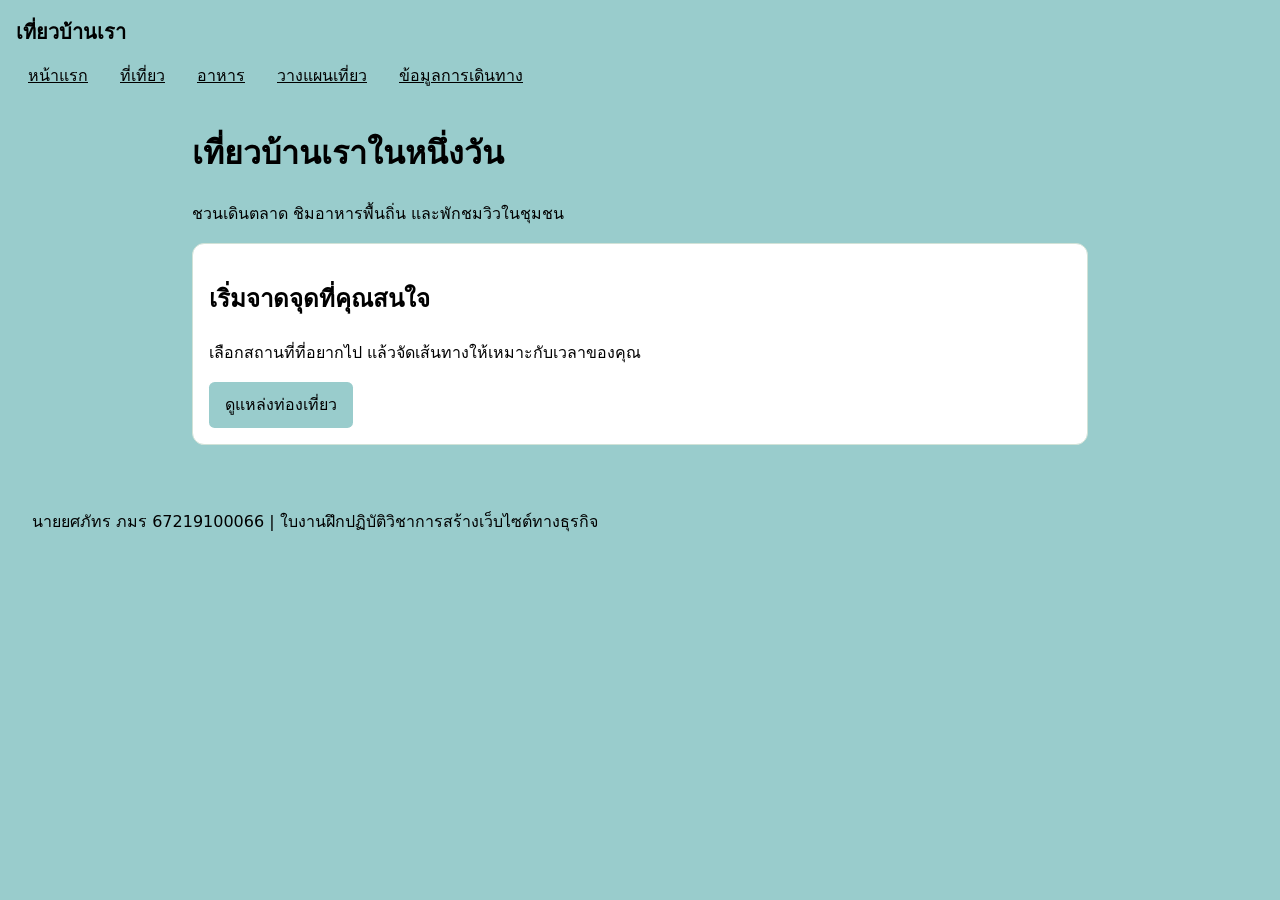
==== index.html @ bbdd2184 "Add files via upload" ====
<!DOCTYPE html>
<html lang="th">
<head>
	<meta charset="UTF-8">
	<meta name="viewport" content="width=device-width, initial-scale=1">
	<title>หน้าแรก | เที่ยวบ้านเรา</title>
	<link rel="stylesheet" href="style.css">
</head>
<body>
	<header>
		<p class="site-name">เที่ยวบ้านเรา</p>
		<nav aria-label="เมนูหลัก">
			<ul>
				<li><a href="index.html">หน้าแรก</a></li>
				<li><a href="places.html">ที่เที่ยว</a></li>
				<li><a href="food.html">อาหาร</a></li>
				<li><a href="plan.html">วางแผนเที่ยว</a></li>
				<li><a href="travel.html">ข้อมูลการเดินทาง</a></li>
			</ul>
		</nav
	</header>
	<main>	
		<h1>เที่ยวบ้านเราในหนึ่งวัน</h1>
		<p>ชวนเดินตลาด ชิมอาหารพื้นถิ่น และพักชมวิวในชุมชน</p>
		<section class="card">
			<h2>เริ่มจาดจุดที่คุณสนใจ</h2>
			<p>เลือกสถานที่ที่อยากไป แล้วจัดเส้นทางให้เหมาะกับเวลาของคุณ</p>
			<a class="button" href="places.html">ดูแหล่งท่องเที่ยว</a>
		</section>
	</main>
	<footer>
		<p>นายยศภัทร ภมร 67219100066 | ใบงานฝึกปฏิบัติวิชาการสร้างเว็บไซต์ทางธุรกิจ</p>
	</footer>
</body>
</html>
---- style.css ----
*{
	box-sizing: border-box;
}

body{
	margin: 0;
	font-family: system-ui, sans-serif;
	line-height: 1.65;
	color: #18332b;
	background: #99cccc;
}

header, footer{
	padding: 1rem;
	color: black;
	background: #99cccc;
}

.site-name{
	margin: 0 0 0.5rem;
	font-size: 1.25rem;
	font-weight: bold;
}

nav ul{
	display: flex;
	flex-wrap: wrap;
	gap: 0.5rem;
	margin: 0;
	padding: 0;
	list-style: none;
}

nav a {
	display: block;
	padding: 0.35rem 0.75rem;
	color: black;
	border-radius: 0.35rem;
}

nav a:hover, nav a[aria-current="page"]{
	background: #e2f1e8;
	color: #174c3c;
}

a:focus-visible{
	outline: 3px solid #c67400;
	outline-offset: 3px;
}

main{
	width: min(80%, 56rem);
	margin: 2rem auto;
}

.card{
	margin: 1rem 0;
	padding: 1rem;
	border: 1px solid #d1e2d7;
	color: black;
	border-radius: 0.75rem;
	background: white;
}

img{
	display: block;
	max-width: 100%;
	height: auto;
	border-radius: 0.5rem;
}

.button{
	display: inline-block;
	padding: 0.6rem 1rem;
	border-radius: 0.35rem;
	background: #99cccc;
	color: black;
	text-decoration: none;
}

.button1{
	display: inline-block;
	padding: 0.6rem 1rem;
	border-radius: 0.35rem;
	background: #ffffff;
	color: black;
	text-decoration: none;
}
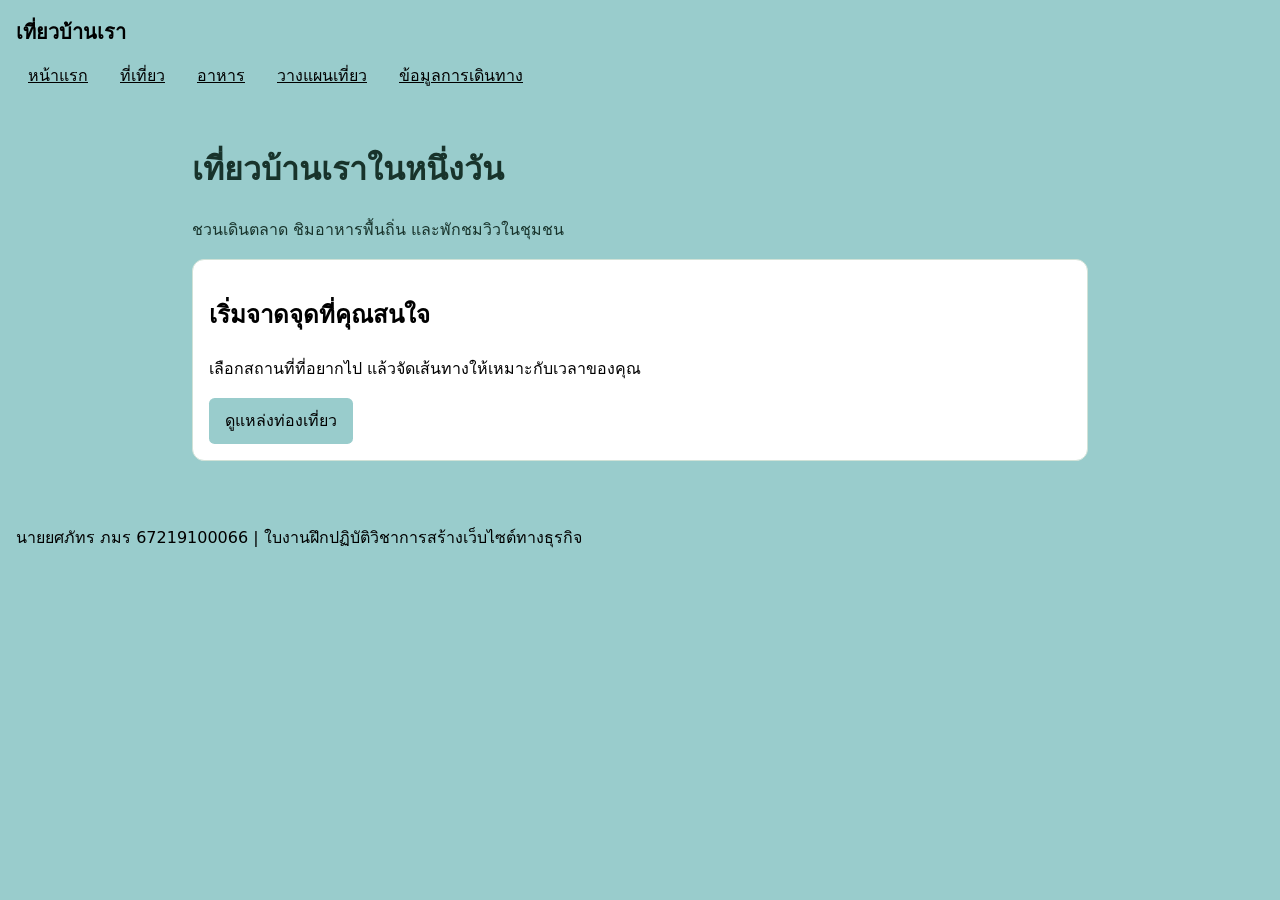
==== commit 5b49fcd0: "Format index.html with proper HTML syntax" ====
--- a/index.html
+++ b/index.html
@@ -17,7 +17,7 @@
 				<li><a href="plan.html">วางแผนเที่ยว</a></li>
 				<li><a href="travel.html">ข้อมูลการเดินทาง</a></li>
 			</ul>
-		</nav
+		</nav>
 	</header>
 	<main>	
 		<h1>เที่ยวบ้านเราในหนึ่งวัน</h1>
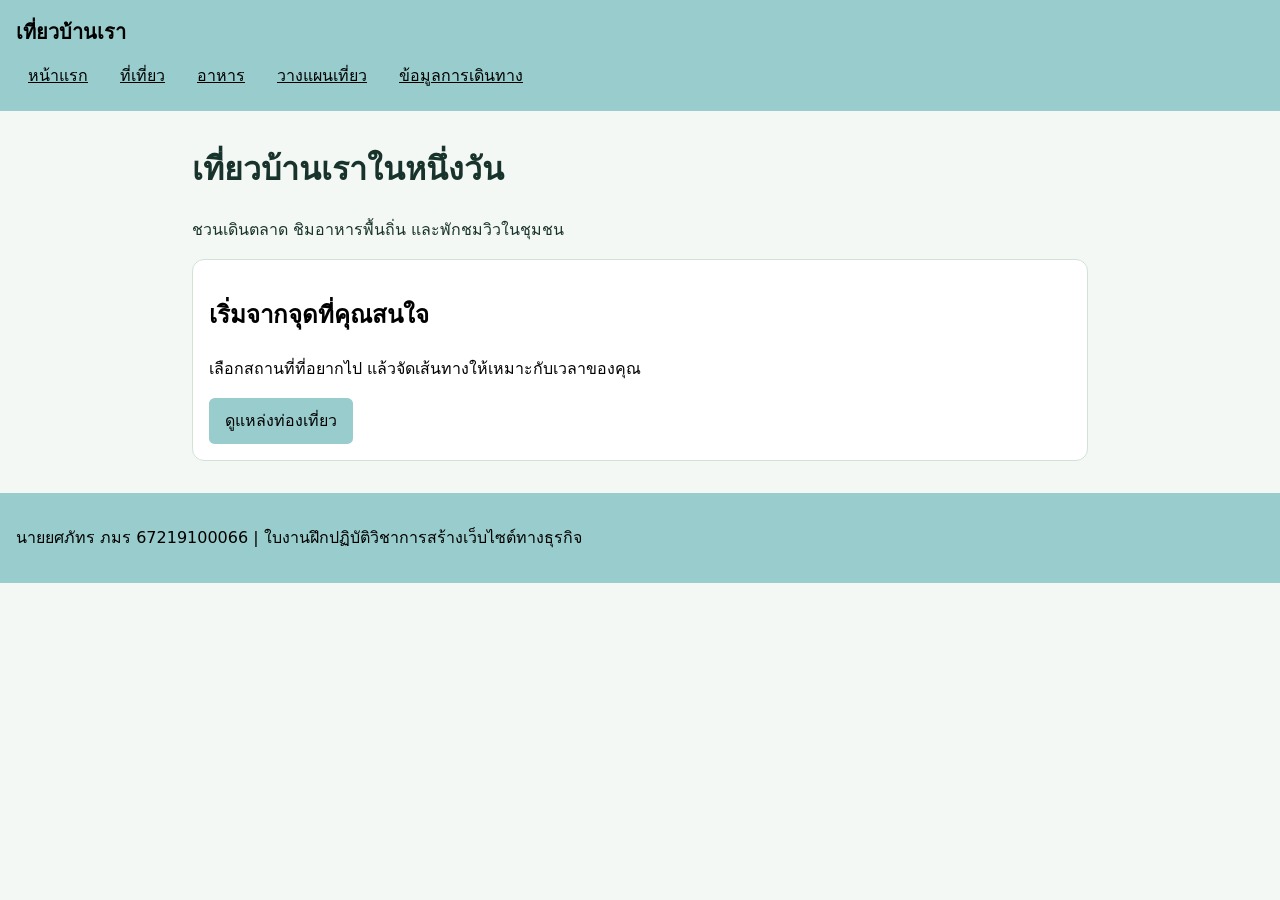
==== commit 21ca4560: "Update index.html" ====
--- a/index.html
+++ b/index.html
@@ -23,7 +23,7 @@
 		<h1>เที่ยวบ้านเราในหนึ่งวัน</h1>
 		<p>ชวนเดินตลาด ชิมอาหารพื้นถิ่น และพักชมวิวในชุมชน</p>
 		<section class="card">
-			<h2>เริ่มจาดจุดที่คุณสนใจ</h2>
+			<h2>เริ่มจากจุดที่คุณสนใจ</h2>
 			<p>เลือกสถานที่ที่อยากไป แล้วจัดเส้นทางให้เหมาะกับเวลาของคุณ</p>
 			<a class="button" href="places.html">ดูแหล่งท่องเที่ยว</a>
 		</section>
--- a/style.css
+++ b/style.css
@@ -7,7 +7,7 @@
 	font-family: system-ui, sans-serif;
 	line-height: 1.65;
 	color: #18332b;
-	background: #99cccc;
+	background: #f4f8f5;
 }
 
 header, footer{
@@ -85,4 +85,4 @@
 	background: #ffffff;
 	color: black;
 	text-decoration: none;
-}+}
